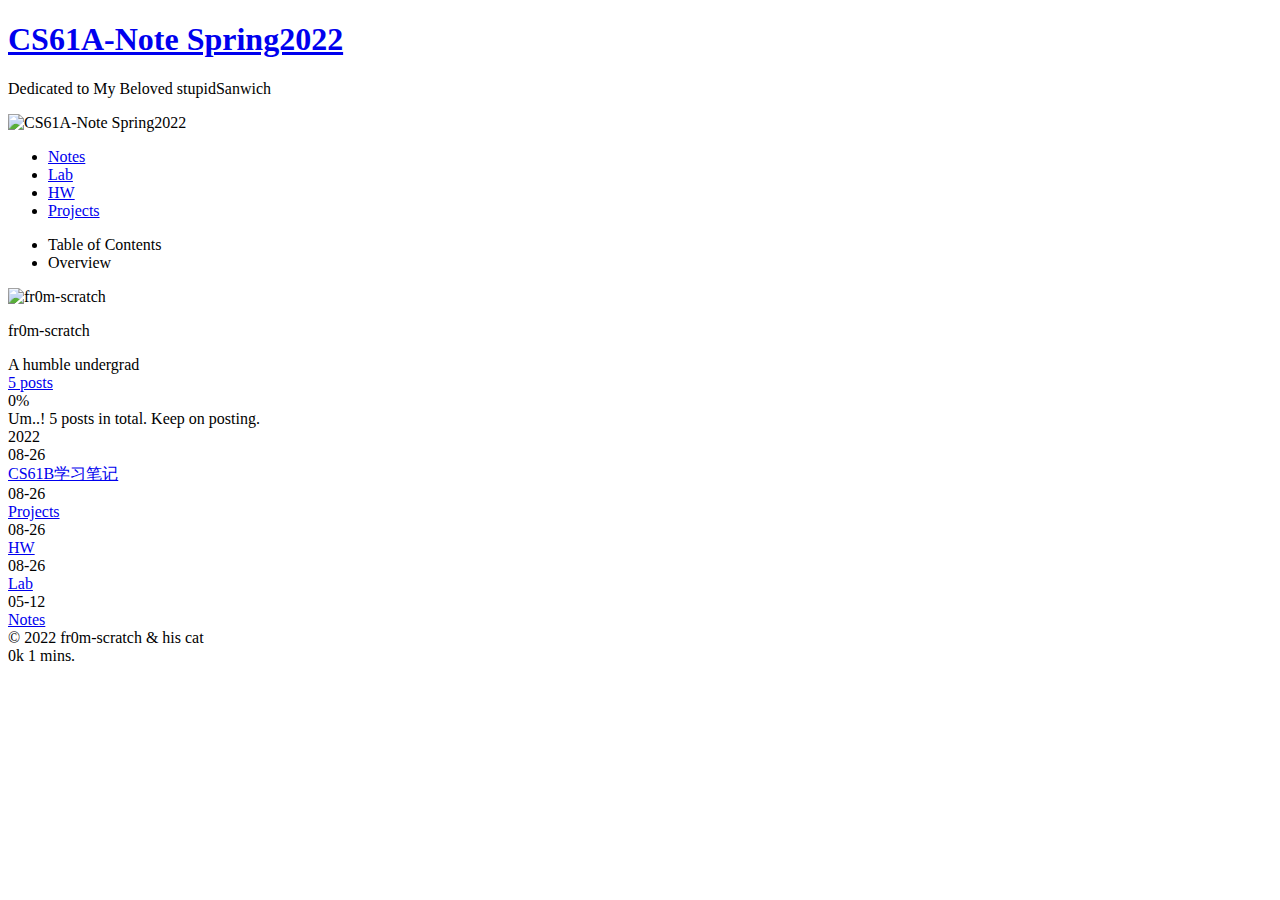
==== archives/index.html @ 0cf13684 "Site updated: 2022-08-31 23:38:10" ====
<!DOCTYPE html>
<html lang="en">
<head>
  <meta charset="UTF-8">
<meta name="viewport" content="width=device-width">
<meta name="theme-color" content="#222" media="(prefers-color-scheme: light)">
<meta name="theme-color" content="#222" media="(prefers-color-scheme: dark)"><meta name="generator" content="Hexo 6.2.0">

<link rel="preconnect" href="null//null" crossorigin>
<link rel="preconnect" href="https://cdn.jsdelivr.net" crossorigin>
  <link rel="apple-touch-icon" sizes="180x180" href="/CS61A-Note/images/logo.png">
  <link rel="icon" type="image/png" sizes="32x32" href="/CS61A-Note/images/logo.png">
  <link rel="icon" type="image/png" sizes="16x16" href="/CS61A-Note/images/logo.png">
  <link rel="mask-icon" href="/CS61A-Note/images/logo.png" color="#222">

<link rel="stylesheet" href="/CS61A-Note/css/main.css">



<link rel="stylesheet" href="https://cdn.jsdelivr.net/npm/@fortawesome/fontawesome-free@6.1.1/css/all.min.css" integrity="sha256-DfWjNxDkM94fVBWx1H5BMMp0Zq7luBlV8QRcSES7s+0=" crossorigin="anonymous">
  <link rel="stylesheet" href="https://cdn.jsdelivr.net/npm/animate.css@3.1.1/animate.min.css" integrity="sha256-PR7ttpcvz8qrF57fur/yAx1qXMFJeJFiA6pSzWi0OIE=" crossorigin="anonymous">

<script class="next-config" data-name="main" type="application/json">{"hostname":"fr0m-scratch.github.io","root":"/CS61A-Note/","images":"/CS61A-Note/images","scheme":"Gemini","darkmode":true,"version":"8.11.1","exturl":false,"sidebar":{"position":"left","display":"always","padding":18,"offset":12},"copycode":true,"bookmark":{"enable":false,"color":"#222","save":"auto"},"mediumzoom":false,"lazyload":false,"pangu":false,"comments":{"style":"tabs","active":null,"storage":true,"lazyload":false,"nav":null},"stickytabs":false,"motion":{"enable":true,"async":false,"transition":{"post_block":"fadeIn","post_header":"fadeInDown","post_body":"fadeInDown","coll_header":"fadeInLeft","sidebar":"fadeInUp"}},"prism":false,"i18n":{"placeholder":"Searching...","empty":"We didn't find any results for the search: ${query}","hits_time":"${hits} results found in ${time} ms","hits":"${hits} results found"}}</script><script src="/CS61A-Note/js/config.js"></script>

    <meta name="description" content="A humble undergrad">
<meta property="og:type" content="website">
<meta property="og:title" content="CS61A-Note Spring2022">
<meta property="og:url" content="https://fr0m-scratch.github.io/CS61A-Note/archives/index.html">
<meta property="og:site_name" content="CS61A-Note Spring2022">
<meta property="og:description" content="A humble undergrad">
<meta property="og:locale" content="en_US">
<meta property="article:author" content="fr0m-scratch">
<meta name="twitter:card" content="summary">


<link rel="canonical" href="https://fr0m-scratch.github.io/CS61A-Note/archives/">



<script class="next-config" data-name="page" type="application/json">{"sidebar":"","isHome":false,"isPost":false,"lang":"en","comments":"","permalink":"","path":"archives/index.html","title":""}</script>

<script class="next-config" data-name="calendar" type="application/json">""</script>
<title>Archive | CS61A-Note Spring2022</title>
  





  <noscript>
    <link rel="stylesheet" href="/CS61A-Note/css/noscript.css">
  </noscript>
</head>

<body itemscope itemtype="http://schema.org/WebPage" class="use-motion">
  <div class="headband"></div>

  <main class="main">
    <header class="header" itemscope itemtype="http://schema.org/WPHeader">
      <div class="header-inner"><div class="site-brand-container">
  <div class="site-nav-toggle">
    <div class="toggle" aria-label="Toggle navigation bar" role="button">
        <span class="toggle-line"></span>
        <span class="toggle-line"></span>
        <span class="toggle-line"></span>
    </div>
  </div>

  <div class="site-meta">

    <a href="/CS61A-Note/" class="brand" rel="start">
      <i class="logo-line"></i>
      <h1 class="site-title">CS61A-Note Spring2022</h1>
      <i class="logo-line"></i>
    </a>
      <p class="site-subtitle" itemprop="description">Dedicated to My Beloved stupidSanwich</p>
      <img class="custom-logo-image" src="/CS61A-Note/images/logo.png" alt="CS61A-Note Spring2022">
  </div>

  <div class="site-nav-right">
    <div class="toggle popup-trigger">
    </div>
  </div>
</div>



<nav class="site-nav">
  <ul class="main-menu menu"><li class="menu-item menu-item-notes"><a href="/CS61A-Note/2022/05/12/Notes/" rel="section">Notes</a></li><li class="menu-item menu-item-lab"><a href="/CS61A-Note/2022/05/13/Lab/" rel="section">Lab</a></li><li class="menu-item menu-item-hw"><a href="/CS61A-Note/2022/05/13/HW/" rel="section">HW</a></li><li class="menu-item menu-item-projects"><a href="/CS61A-Note/2022/05/13/Projects/" rel="section">Projects</a></li>
  </ul>
</nav>




</div>
        
  
  <div class="toggle sidebar-toggle" role="button">
    <span class="toggle-line"></span>
    <span class="toggle-line"></span>
    <span class="toggle-line"></span>
  </div>

  <aside class="sidebar">

    <div class="sidebar-inner sidebar-overview-active">
      <ul class="sidebar-nav">
        <li class="sidebar-nav-toc">
          Table of Contents
        </li>
        <li class="sidebar-nav-overview">
          Overview
        </li>
      </ul>

      <div class="sidebar-panel-container">
        <!--noindex-->
        <div class="post-toc-wrap sidebar-panel">
        </div>
        <!--/noindex-->

        <div class="site-overview-wrap sidebar-panel">
          <div class="site-author site-overview-item animated" itemprop="author" itemscope itemtype="http://schema.org/Person">
    <img class="site-author-image" itemprop="image" alt="fr0m-scratch"
      src="/CS61A-Note/images/Avatar.jpeg">
  <p class="site-author-name" itemprop="name">fr0m-scratch</p>
  <div class="site-description" itemprop="description">A humble undergrad</div>
</div>
<div class="site-state-wrap site-overview-item animated">
  <nav class="site-state">
      <div class="site-state-item site-state-posts">
        <a href="/CS61A-Note/archives/">
          <span class="site-state-item-count">5</span>
          <span class="site-state-item-name">posts</span>
        </a>
      </div>
  </nav>
</div>
  <div class="links-of-author site-overview-item animated">
      <span class="links-of-author-item">
        <a href="https://github.com/fr0m-scratch" title="GitHub → https:&#x2F;&#x2F;github.com&#x2F;fr0m-scratch" rel="noopener" target="_blank"><i class="fab fa-github fa-fw"></i></a>
      </span>
      <span class="links-of-author-item">
        <a href="mailto:jamaltheodds@gmail.com" title="E-Mail → mailto:jamaltheodds@gmail.com" rel="noopener" target="_blank"><i class="fa fa-envelope fa-fw"></i></a>
      </span>
      <span class="links-of-author-item">
        <a href="https://www.youtube.com/channel/UCAyb8jNR575xu42rUIwXslg" title="YouTube → https:&#x2F;&#x2F;www.youtube.com&#x2F;channel&#x2F;UCAyb8jNR575xu42rUIwXslg" rel="noopener" target="_blank"><i class="fab fa-youtube fa-fw"></i></a>
      </span>
      <span class="links-of-author-item">
        <a href="https://www.instagram.com/jamaltheodds/" title="Instagram → https:&#x2F;&#x2F;www.instagram.com&#x2F;jamaltheodds&#x2F;" rel="noopener" target="_blank"><i class="fab fa-instagram fa-fw"></i></a>
      </span>
  </div>



        </div>
      </div>
    </div>
  </aside>
  <div class="sidebar-dimmer"></div>


    </header>

    
  <div class="back-to-top" role="button" aria-label="Back to top">
    <i class="fa fa-arrow-up"></i>
    <span>0%</span>
  </div>
  <div class="reading-progress-bar"></div>

<noscript>
  <div class="noscript-warning">Theme NexT works best with JavaScript enabled</div>
</noscript>


    <div class="main-inner archive posts-collapse">


  
  
  
  <div class="post-block">
    <div class="post-content">
      <div class="collection-title">
        <span class="collection-header">Um..! 5 posts in total. Keep on posting.</span>
      </div>

      
    <div class="collection-year">
      <span class="collection-header">2022</span>
    </div>

  <article itemscope itemtype="http://schema.org/Article">
    <header class="post-header">
      <div class="post-meta-container">
        <time itemprop="dateCreated"
              datetime="2022-08-26T19:30:26-04:00"
              content="2022-08-26">
          08-26
        </time>
      </div>

      <div class="post-title">
          <a class="post-title-link" href="/CS61A-Note/index.html" itemprop="url">
            <span itemprop="name">CS61B学习笔记</span>
          </a>
      </div>

      
    </header>
  </article>

  <article itemscope itemtype="http://schema.org/Article">
    <header class="post-header">
      <div class="post-meta-container">
        <time itemprop="dateCreated"
              datetime="2022-08-26T19:14:29-04:00"
              content="2022-08-26">
          08-26
        </time>
      </div>

      <div class="post-title">
          <a class="post-title-link" href="/CS61A-Note/2022/08/26/Projects/" itemprop="url">
            <span itemprop="name">Projects</span>
          </a>
      </div>

      
    </header>
  </article>

  <article itemscope itemtype="http://schema.org/Article">
    <header class="post-header">
      <div class="post-meta-container">
        <time itemprop="dateCreated"
              datetime="2022-08-26T19:14:17-04:00"
              content="2022-08-26">
          08-26
        </time>
      </div>

      <div class="post-title">
          <a class="post-title-link" href="/CS61A-Note/2022/08/26/HW/" itemprop="url">
            <span itemprop="name">HW</span>
          </a>
      </div>

      
    </header>
  </article>

  <article itemscope itemtype="http://schema.org/Article">
    <header class="post-header">
      <div class="post-meta-container">
        <time itemprop="dateCreated"
              datetime="2022-08-26T19:13:24-04:00"
              content="2022-08-26">
          08-26
        </time>
      </div>

      <div class="post-title">
          <a class="post-title-link" href="/CS61A-Note/2022/08/26/Lab/" itemprop="url">
            <span itemprop="name">Lab</span>
          </a>
      </div>

      
    </header>
  </article>

  <article itemscope itemtype="http://schema.org/Article">
    <header class="post-header">
      <div class="post-meta-container">
        <time itemprop="dateCreated"
              datetime="2022-05-12T11:05:42-04:00"
              content="2022-05-12">
          05-12
        </time>
      </div>

      <div class="post-title">
          <a class="post-title-link" href="/CS61A-Note/2022/05/12/Notes/" itemprop="url">
            <span itemprop="name">Notes</span>
          </a>
      </div>

      
    </header>
  </article>


    </div>
  </div>
  
  
  

</div>
  </main>

  <footer class="footer">
    <div class="footer-inner">


<div class="copyright">
  &copy; 
  <span itemprop="copyrightYear">2022</span>
  <span class="with-love">
    <i class="fa fa-basketball"></i>
  </span>
  <span class="author" itemprop="copyrightHolder">fr0m-scratch & his cat</span>
</div>
<div class="wordcount">
  <span class="post-meta-item">
    <span class="post-meta-item-icon">
      <i class="fa fa-chart-line"></i>
    </span>
    <span title="Symbols count total">0k</span>
  </span>
  <span class="post-meta-item">
    <span class="post-meta-item-icon">
      <i class="fa fa-coffee"></i>
    </span>
    <span title="Reading time total">1 mins.</span>
  </span>
</div>

    </div>
  </footer>

  
  <script src="https://cdn.jsdelivr.net/npm/animejs@3.2.1/lib/anime.min.js" integrity="sha256-XL2inqUJaslATFnHdJOi9GfQ60on8Wx1C2H8DYiN1xY=" crossorigin="anonymous"></script>
<script src="/CS61A-Note/js/comments.js"></script><script src="/CS61A-Note/js/utils.js"></script><script src="/CS61A-Note/js/motion.js"></script><script src="/CS61A-Note/js/next-boot.js"></script>

  





  





</body>
</html>
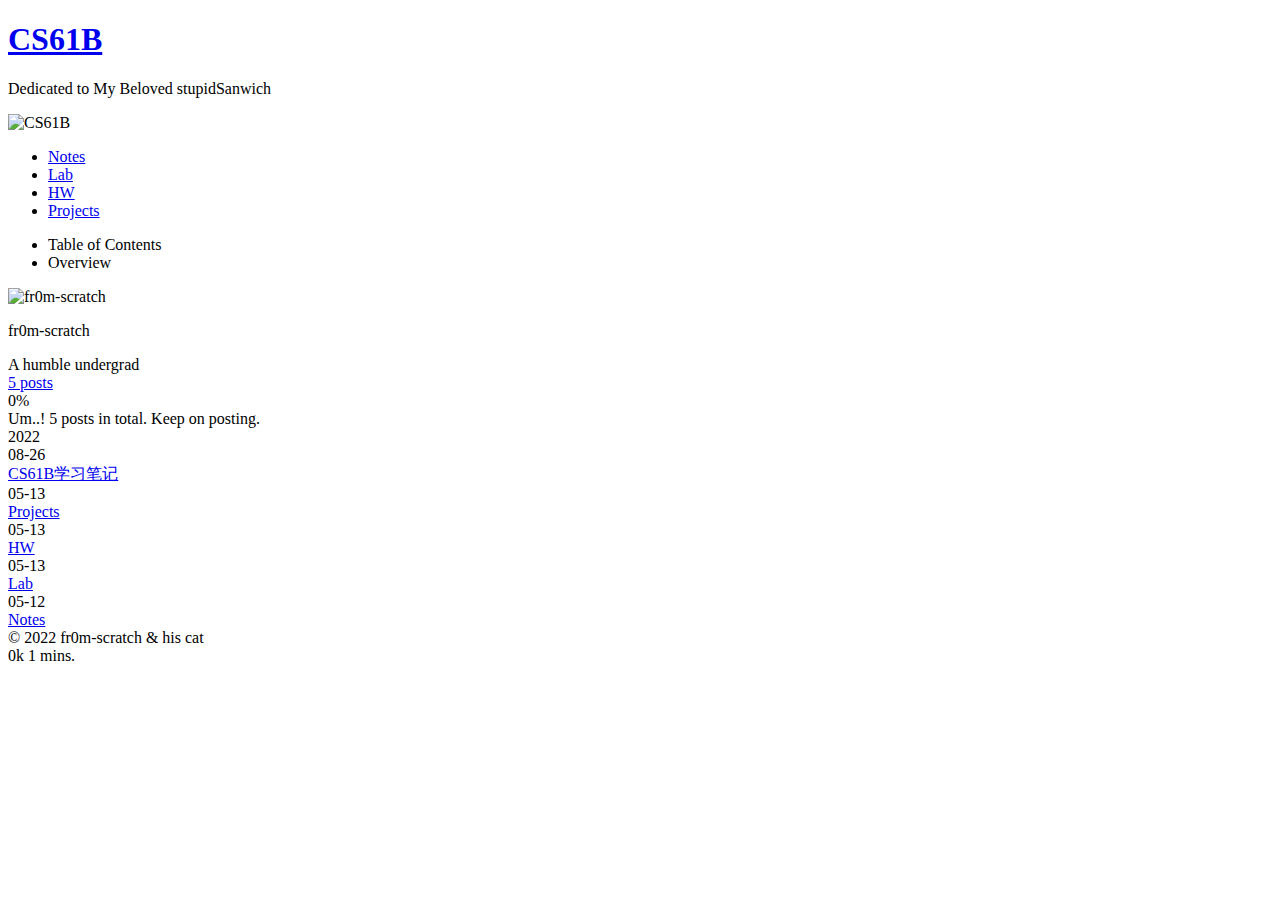
==== commit e28da44b: "Site updated: 2022-08-31 23:48:28" ====
--- a/archives/index.html
+++ b/archives/index.html
@@ -8,39 +8,39 @@
 
 <link rel="preconnect" href="null//null" crossorigin>
 <link rel="preconnect" href="https://cdn.jsdelivr.net" crossorigin>
-  <link rel="apple-touch-icon" sizes="180x180" href="/CS61A-Note/images/logo.png">
-  <link rel="icon" type="image/png" sizes="32x32" href="/CS61A-Note/images/logo.png">
-  <link rel="icon" type="image/png" sizes="16x16" href="/CS61A-Note/images/logo.png">
-  <link rel="mask-icon" href="/CS61A-Note/images/logo.png" color="#222">
-
-<link rel="stylesheet" href="/CS61A-Note/css/main.css">
+  <link rel="apple-touch-icon" sizes="180x180" href="/CS61B-Note/images/logo.png">
+  <link rel="icon" type="image/png" sizes="32x32" href="/CS61B-Note/images/logo.png">
+  <link rel="icon" type="image/png" sizes="16x16" href="/CS61B-Note/images/logo.png">
+  <link rel="mask-icon" href="/CS61B-Note/images/logo.png" color="#222">
+
+<link rel="stylesheet" href="/CS61B-Note/css/main.css">
 
 
 
 <link rel="stylesheet" href="https://cdn.jsdelivr.net/npm/@fortawesome/fontawesome-free@6.1.1/css/all.min.css" integrity="sha256-DfWjNxDkM94fVBWx1H5BMMp0Zq7luBlV8QRcSES7s+0=" crossorigin="anonymous">
   <link rel="stylesheet" href="https://cdn.jsdelivr.net/npm/animate.css@3.1.1/animate.min.css" integrity="sha256-PR7ttpcvz8qrF57fur/yAx1qXMFJeJFiA6pSzWi0OIE=" crossorigin="anonymous">
 
-<script class="next-config" data-name="main" type="application/json">{"hostname":"fr0m-scratch.github.io","root":"/CS61A-Note/","images":"/CS61A-Note/images","scheme":"Gemini","darkmode":true,"version":"8.11.1","exturl":false,"sidebar":{"position":"left","display":"always","padding":18,"offset":12},"copycode":true,"bookmark":{"enable":false,"color":"#222","save":"auto"},"mediumzoom":false,"lazyload":false,"pangu":false,"comments":{"style":"tabs","active":null,"storage":true,"lazyload":false,"nav":null},"stickytabs":false,"motion":{"enable":true,"async":false,"transition":{"post_block":"fadeIn","post_header":"fadeInDown","post_body":"fadeInDown","coll_header":"fadeInLeft","sidebar":"fadeInUp"}},"prism":false,"i18n":{"placeholder":"Searching...","empty":"We didn't find any results for the search: ${query}","hits_time":"${hits} results found in ${time} ms","hits":"${hits} results found"}}</script><script src="/CS61A-Note/js/config.js"></script>
+<script class="next-config" data-name="main" type="application/json">{"hostname":"fr0m-scratch.github.io","root":"/CS61B-Note/","images":"/CS61B-Note/images","scheme":"Gemini","darkmode":true,"version":"8.11.1","exturl":false,"sidebar":{"position":"left","display":"always","padding":18,"offset":12},"copycode":true,"bookmark":{"enable":false,"color":"#222","save":"auto"},"mediumzoom":false,"lazyload":false,"pangu":false,"comments":{"style":"tabs","active":null,"storage":true,"lazyload":false,"nav":null},"stickytabs":false,"motion":{"enable":true,"async":false,"transition":{"post_block":"fadeIn","post_header":"fadeInDown","post_body":"fadeInDown","coll_header":"fadeInLeft","sidebar":"fadeInUp"}},"prism":false,"i18n":{"placeholder":"Searching...","empty":"We didn't find any results for the search: ${query}","hits_time":"${hits} results found in ${time} ms","hits":"${hits} results found"}}</script><script src="/CS61B-Note/js/config.js"></script>
 
     <meta name="description" content="A humble undergrad">
 <meta property="og:type" content="website">
-<meta property="og:title" content="CS61A-Note Spring2022">
-<meta property="og:url" content="https://fr0m-scratch.github.io/CS61A-Note/archives/index.html">
-<meta property="og:site_name" content="CS61A-Note Spring2022">
+<meta property="og:title" content="CS61B">
+<meta property="og:url" content="https://fr0m-scratch.github.io/CS61B-Note/archives/index.html">
+<meta property="og:site_name" content="CS61B">
 <meta property="og:description" content="A humble undergrad">
 <meta property="og:locale" content="en_US">
 <meta property="article:author" content="fr0m-scratch">
 <meta name="twitter:card" content="summary">
 
 
-<link rel="canonical" href="https://fr0m-scratch.github.io/CS61A-Note/archives/">
+<link rel="canonical" href="https://fr0m-scratch.github.io/CS61B-Note/archives/">
 
 
 
 <script class="next-config" data-name="page" type="application/json">{"sidebar":"","isHome":false,"isPost":false,"lang":"en","comments":"","permalink":"","path":"archives/index.html","title":""}</script>
 
 <script class="next-config" data-name="calendar" type="application/json">""</script>
-<title>Archive | CS61A-Note Spring2022</title>
+<title>Archive | CS61B</title>
   
 
 
@@ -48,7 +48,7 @@
 
 
   <noscript>
-    <link rel="stylesheet" href="/CS61A-Note/css/noscript.css">
+    <link rel="stylesheet" href="/CS61B-Note/css/noscript.css">
   </noscript>
 </head>
 
@@ -68,13 +68,13 @@
 
   <div class="site-meta">
 
-    <a href="/CS61A-Note/" class="brand" rel="start">
+    <a href="/CS61B-Note/" class="brand" rel="start">
       <i class="logo-line"></i>
-      <h1 class="site-title">CS61A-Note Spring2022</h1>
+      <h1 class="site-title">CS61B</h1>
       <i class="logo-line"></i>
     </a>
       <p class="site-subtitle" itemprop="description">Dedicated to My Beloved stupidSanwich</p>
-      <img class="custom-logo-image" src="/CS61A-Note/images/logo.png" alt="CS61A-Note Spring2022">
+      <img class="custom-logo-image" src="/CS61B-Note/images/logo.png" alt="CS61B">
   </div>
 
   <div class="site-nav-right">
@@ -86,7 +86,7 @@
 
 
 <nav class="site-nav">
-  <ul class="main-menu menu"><li class="menu-item menu-item-notes"><a href="/CS61A-Note/2022/05/12/Notes/" rel="section">Notes</a></li><li class="menu-item menu-item-lab"><a href="/CS61A-Note/2022/05/13/Lab/" rel="section">Lab</a></li><li class="menu-item menu-item-hw"><a href="/CS61A-Note/2022/05/13/HW/" rel="section">HW</a></li><li class="menu-item menu-item-projects"><a href="/CS61A-Note/2022/05/13/Projects/" rel="section">Projects</a></li>
+  <ul class="main-menu menu"><li class="menu-item menu-item-notes"><a href="/CS61B-Note/2022/05/12/Notes/" rel="section">Notes</a></li><li class="menu-item menu-item-lab"><a href="/CS61B-Note/2022/05/13/Lab/" rel="section">Lab</a></li><li class="menu-item menu-item-hw"><a href="/CS61B-Note/2022/05/13/HW/" rel="section">HW</a></li><li class="menu-item menu-item-projects"><a href="/CS61B-Note/2022/05/13/Projects/" rel="section">Projects</a></li>
   </ul>
 </nav>
 
@@ -123,14 +123,14 @@
         <div class="site-overview-wrap sidebar-panel">
           <div class="site-author site-overview-item animated" itemprop="author" itemscope itemtype="http://schema.org/Person">
     <img class="site-author-image" itemprop="image" alt="fr0m-scratch"
-      src="/CS61A-Note/images/Avatar.jpeg">
+      src="/CS61B-Note/images/Avatar.jpeg">
   <p class="site-author-name" itemprop="name">fr0m-scratch</p>
   <div class="site-description" itemprop="description">A humble undergrad</div>
 </div>
 <div class="site-state-wrap site-overview-item animated">
   <nav class="site-state">
       <div class="site-state-item site-state-posts">
-        <a href="/CS61A-Note/archives/">
+        <a href="/CS61B-Note/archives/">
           <span class="site-state-item-count">5</span>
           <span class="site-state-item-name">posts</span>
         </a>
@@ -203,7 +203,7 @@
       </div>
 
       <div class="post-title">
-          <a class="post-title-link" href="/CS61A-Note/index.html" itemprop="url">
+          <a class="post-title-link" href="/CS61B-Note/index.html" itemprop="url">
             <span itemprop="name">CS61B学习笔记</span>
           </a>
       </div>
@@ -216,14 +216,14 @@
     <header class="post-header">
       <div class="post-meta-container">
         <time itemprop="dateCreated"
-              datetime="2022-08-26T19:14:29-04:00"
-              content="2022-08-26">
-          08-26
-        </time>
-      </div>
-
-      <div class="post-title">
-          <a class="post-title-link" href="/CS61A-Note/2022/08/26/Projects/" itemprop="url">
+              datetime="2022-05-13T07:14:29-04:00"
+              content="2022-05-13">
+          05-13
+        </time>
+      </div>
+
+      <div class="post-title">
+          <a class="post-title-link" href="/CS61B-Note/2022/05/13/Projects/" itemprop="url">
             <span itemprop="name">Projects</span>
           </a>
       </div>
@@ -236,14 +236,14 @@
     <header class="post-header">
       <div class="post-meta-container">
         <time itemprop="dateCreated"
-              datetime="2022-08-26T19:14:17-04:00"
-              content="2022-08-26">
-          08-26
-        </time>
-      </div>
-
-      <div class="post-title">
-          <a class="post-title-link" href="/CS61A-Note/2022/08/26/HW/" itemprop="url">
+              datetime="2022-05-13T07:14:17-04:00"
+              content="2022-05-13">
+          05-13
+        </time>
+      </div>
+
+      <div class="post-title">
+          <a class="post-title-link" href="/CS61B-Note/2022/05/13/HW/" itemprop="url">
             <span itemprop="name">HW</span>
           </a>
       </div>
@@ -256,14 +256,14 @@
     <header class="post-header">
       <div class="post-meta-container">
         <time itemprop="dateCreated"
-              datetime="2022-08-26T19:13:24-04:00"
-              content="2022-08-26">
-          08-26
-        </time>
-      </div>
-
-      <div class="post-title">
-          <a class="post-title-link" href="/CS61A-Note/2022/08/26/Lab/" itemprop="url">
+              datetime="2022-05-13T07:13:24-04:00"
+              content="2022-05-13">
+          05-13
+        </time>
+      </div>
+
+      <div class="post-title">
+          <a class="post-title-link" href="/CS61B-Note/2022/05/13/Lab/" itemprop="url">
             <span itemprop="name">Lab</span>
           </a>
       </div>
@@ -283,7 +283,7 @@
       </div>
 
       <div class="post-title">
-          <a class="post-title-link" href="/CS61A-Note/2022/05/12/Notes/" itemprop="url">
+          <a class="post-title-link" href="/CS61B-Note/2022/05/12/Notes/" itemprop="url">
             <span itemprop="name">Notes</span>
           </a>
       </div>
@@ -334,7 +334,7 @@
 
   
   <script src="https://cdn.jsdelivr.net/npm/animejs@3.2.1/lib/anime.min.js" integrity="sha256-XL2inqUJaslATFnHdJOi9GfQ60on8Wx1C2H8DYiN1xY=" crossorigin="anonymous"></script>
-<script src="/CS61A-Note/js/comments.js"></script><script src="/CS61A-Note/js/utils.js"></script><script src="/CS61A-Note/js/motion.js"></script><script src="/CS61A-Note/js/next-boot.js"></script>
+<script src="/CS61B-Note/js/comments.js"></script><script src="/CS61B-Note/js/utils.js"></script><script src="/CS61B-Note/js/motion.js"></script><script src="/CS61B-Note/js/next-boot.js"></script>
 
   
 
